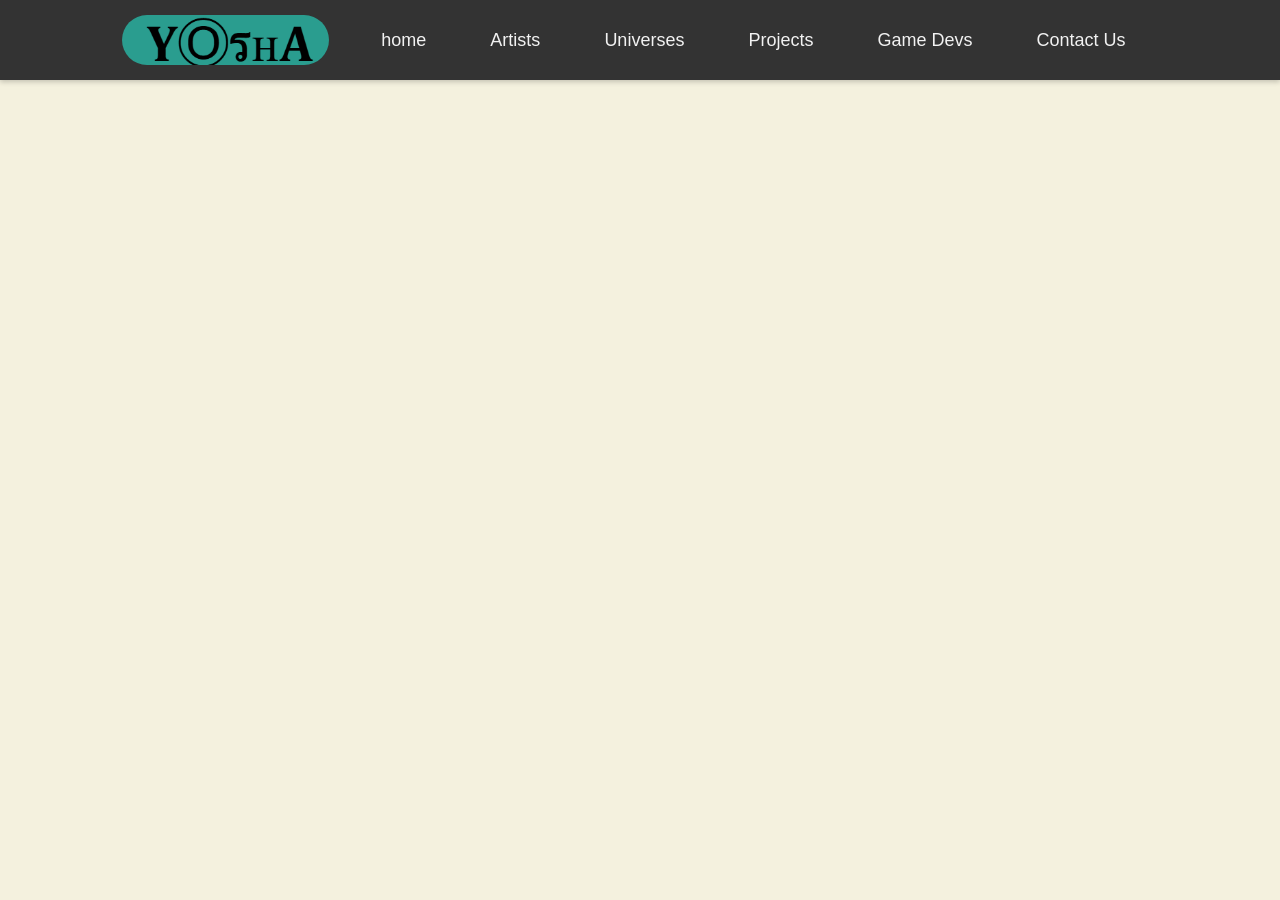
==== index.html @ 9c70b308 "Add files via upload" ====
<!doctype html>
<html>
<head>
<meta charset="utf-8">
<title>yoshe 4.0</title>
<link href="index.css" rel="stylesheet" type="text/css">
	
	
	

                                             
	
	
	
</head>
<body style="background-color: #F4F1DE">
	
	<div class="modern-navbar">
  <div class="logo"><img src="logo.png">  </div>
	<a href="index.html">home</a>
    <a href="Artists.html">Artists</a>
    <a href="universes.html">Universes</a>
    <a href="projects.html">Projects</a>
    <a href="geme devs.html">Game Devs</a>
    <a href="contact us.html">Contact Us</a>
</div>



	
</body>
</html>
---- index.css ----
@charset "utf-8";
header{
	 background-color:#2A9D8F;
	height: 80px;
	  font-size: 50px;
margin:0px;
}


article{
	
	
	
	
	
	
}


.contactus{      border-radius: 25px; background-color: #2A9D8F}
.class{ margin: 0px; padding: 0px; background-color:    #2A9D8F                           }
body{  margin: 0px; padding: 0px                               }
.dont-worry{ margin: 10px 3px 3px 6px;  text-decoration: none}



.modern-navbar {
    background-color: #333; 
    display: flex;          
    justify-content: center;
    align-items: center;   
    padding: 15px 10px;     
    width: 100%;            
    box-shadow: 0 2px 5px rgba(0,0,0,0.2); 
    flex-wrap: wrap;        
    box-sizing: border-box; 
}

.modern-navbar a {
    color: #f2f2f2;           
    text-align: center;     
    padding: 14px 32px;    
    text-decoration: none;  
    font-size: 18px;        
    font-family: 'Arial', sans-serif; 
    transition: background-color 0.3s ease, color 0.3s ease;
	border-radius: 40px;
}


.modern-navbar a:hover {
    background-color: #ddd; 
    color: #333;    
}



.modern-navbar a.button {
    background-color: #04AA6D;  
    color: white;
    border-radius: 5px; 
	margin-left: 30px;}

.modern-navbar a.button:hover {
    background-color: #038a57;
}

.logo img{
	height: 50px;
	display: block;
	border-radius: 40px
	
}
	

body{  margin: 0px; padding: 0px                               }
.logo{padding-right: 20px}
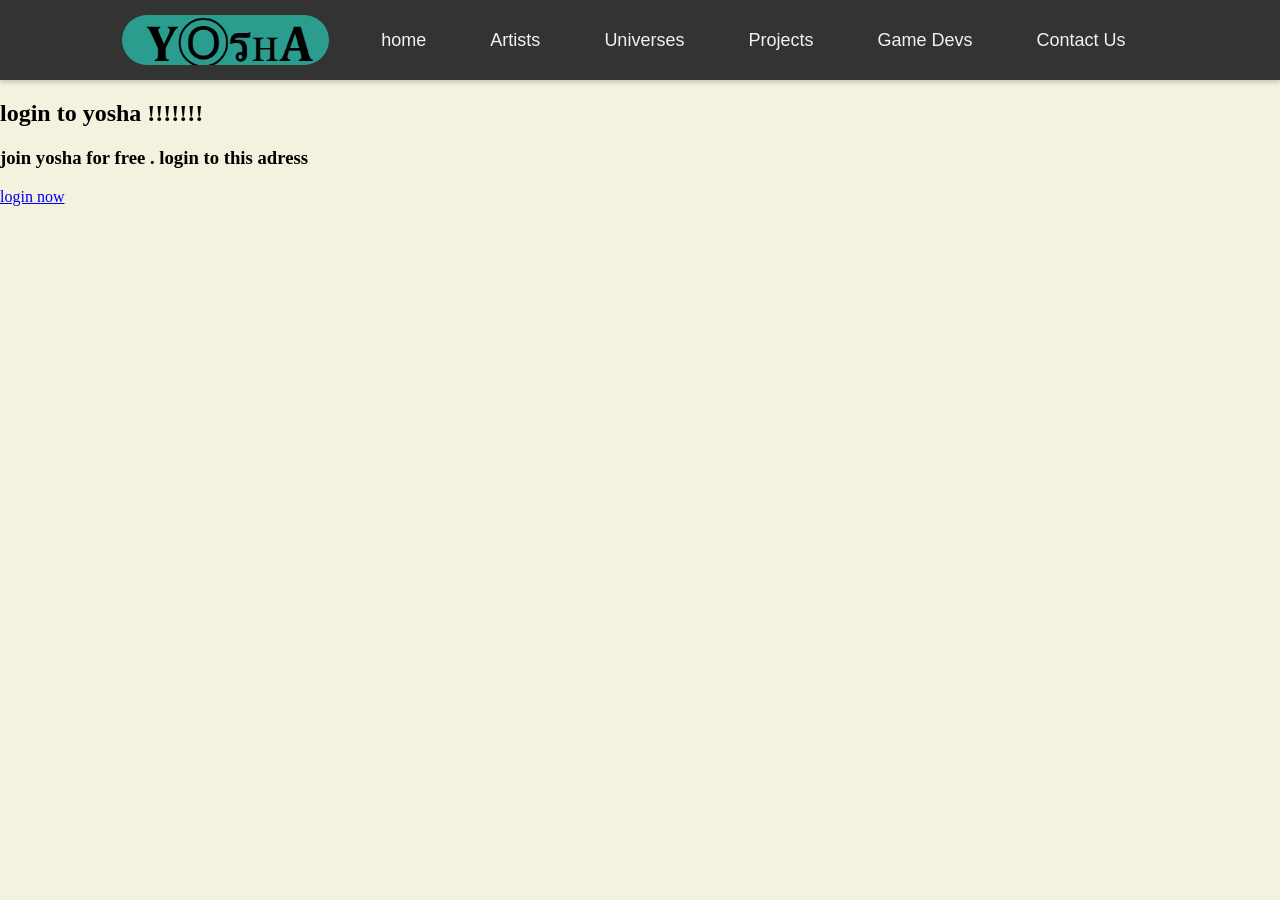
==== commit c66180fc: "Add files via upload" ====
--- a/index.html
+++ b/index.html
@@ -17,15 +17,22 @@
 	
 	<div class="modern-navbar">
   <div class="logo"><img src="logo.png">  </div>
+		<div>
+			
 	<a href="index.html">home</a>
+			
+			</div>
     <a href="Artists.html">Artists</a>
     <a href="universes.html">Universes</a>
     <a href="projects.html">Projects</a>
     <a href="geme devs.html">Game Devs</a>
-    <a href="contact us.html">Contact Us</a>
+    <a href="contact_us.html">Contact Us</a>
 </div>
+	
+	<h2 class="p"> login to yosha !!!!!!!</h2>
 
-
+    <h3 class="p"> join yosha for free . login to this adress</h3>
+          <a href="login.html" class="p">login now</a>
 
 	
 </body>
--- a/index.css
+++ b/index.css
@@ -74,4 +74,24 @@
 	
 
 body{  margin: 0px; padding: 0px                               }
-.logo{padding-right: 20px}+.logo{padding-right: 20px}
+
+
+
+.menu_div{
+	width: 100%;
+	background-color: white;
+	float: left;
+	
+	
+	
+}
+
+
+li{
+	
+	
+	
+	
+	
+}
